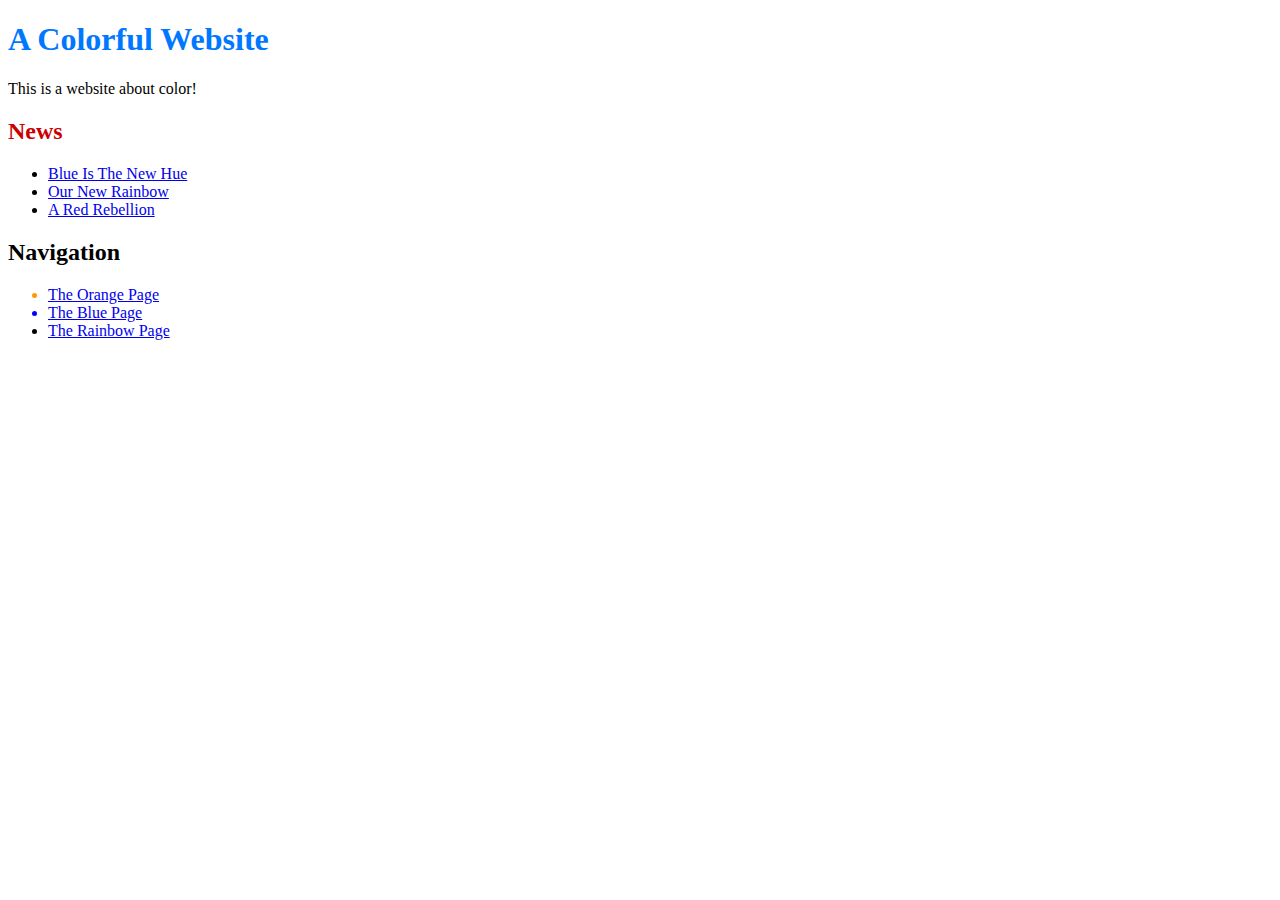
==== index.html @ d36edf83 "Add 2nd news item to index page" ====
<!DOCTYPE html>
<html lang="en">
<head>
  <title>A Colorful Website</title>
  <link rel="stylesheet" href="style.css" />
  <meta charset="utf-8" />
</head>
<body>
  <h1 style="color: #07F">A Colorful Website</h1>
  <p>This is a website about color!</p>    
  
  <h2 style="color: #C00">News</h2>
<ul>
  <li><a href="news-1.html">Blue Is The New Hue</a></li>
  <li><a href="rainbow.html">Our New Rainbow</a></li>
  <li><a href="news-2.html">A Red Rebellion</a></li>
</ul>
  <h2>Navigation</h2>
  <ul>
    <li style="color: #F90">
      <a href="orange.html">The Orange Page</a>
    </li>
    <li style="color: #00F">
      <a href="blue.html">The Blue Page</a>
    </li>
    <li>
      <a href="rainbow.html">The Rainbow Page</a>
    </li>
  </ul>

</body>
</html>
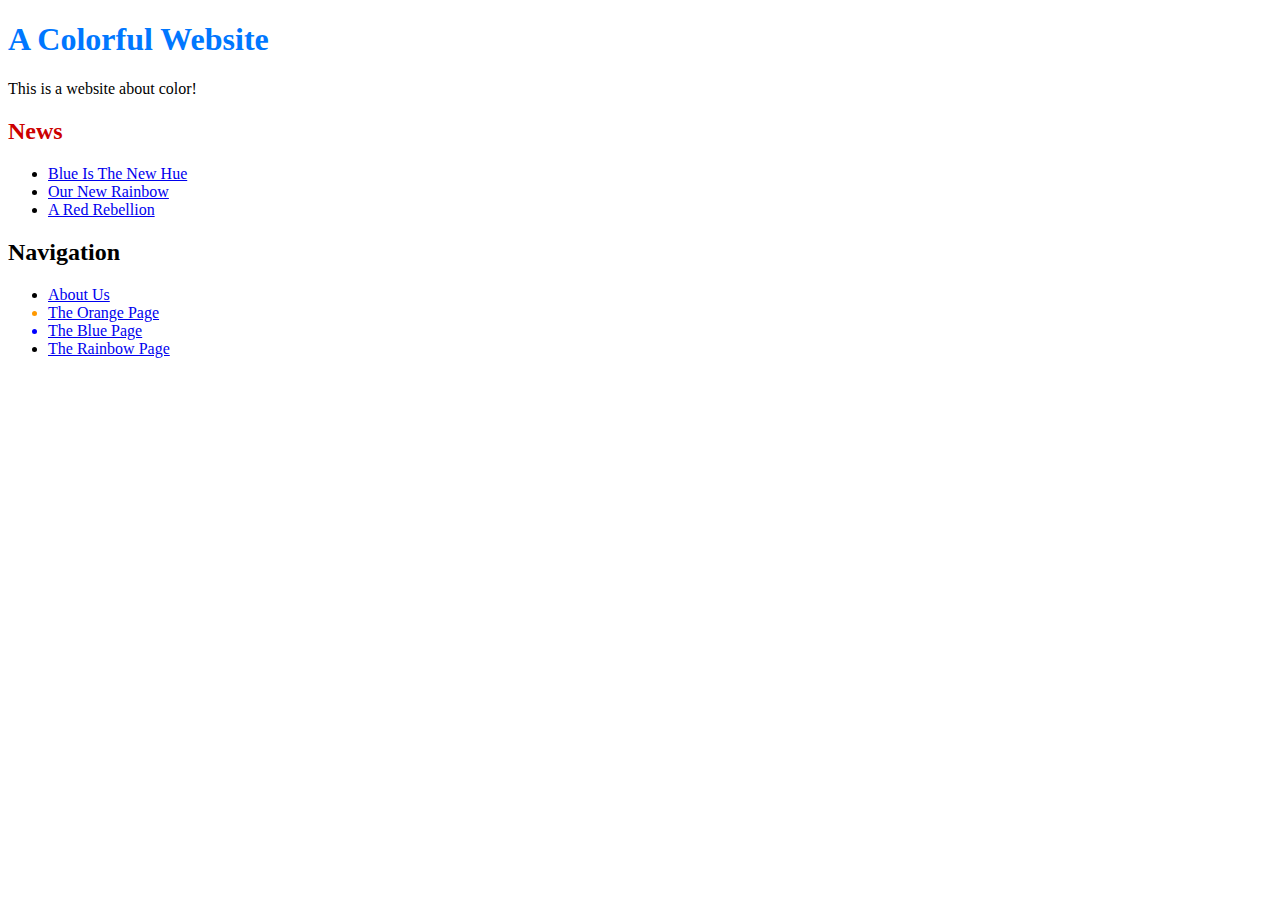
==== commit b8b66f39: "Add link to about section in home page" ====
--- a/index.html
+++ b/index.html
@@ -15,18 +15,22 @@
   <li><a href="rainbow.html">Our New Rainbow</a></li>
   <li><a href="news-2.html">A Red Rebellion</a></li>
 </ul>
-  <h2>Navigation</h2>
-  <ul>
-    <li style="color: #F90">
-      <a href="orange.html">The Orange Page</a>
-    </li>
-    <li style="color: #00F">
-      <a href="blue.html">The Blue Page</a>
-    </li>
-    <li>
-      <a href="rainbow.html">The Rainbow Page</a>
-    </li>
-  </ul>
+<h2>Navigation</h2>
+<ul>
+  <li>
+    <a href="about/index.html">About Us</a>
+  </li>
+  <li style="color: #F90">
+    <a href="orange.html">The Orange Page</a>
+  </li>
+  <li style="color: #00F">
+    <a href="blue.html">The Blue Page</a>
+  </li>
+  <li>
+    <a href="rainbow.html">The Rainbow Page</a>
+  </li>
+</ul>
+
 
 </body>
 </html>
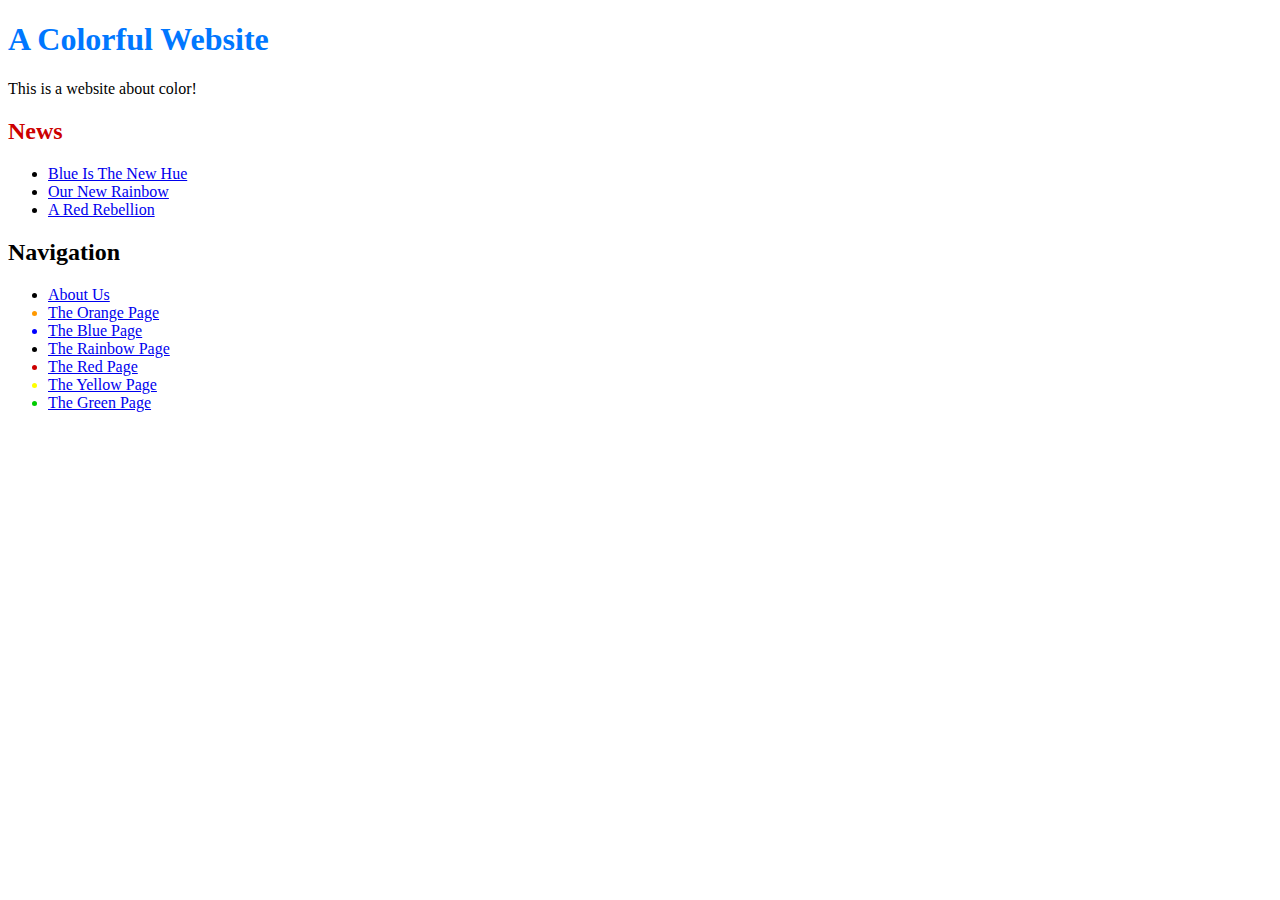
==== commit 8ed329b2: "Add green page" ====
--- a/index.html
+++ b/index.html
@@ -29,6 +29,18 @@
   <li>
     <a href="rainbow.html">The Rainbow Page</a>
   </li>
+<li style="color: #C00">
+  <a href="red.html">The Red Page</a>
+</li>
+<li style="color: #FF0">
+  <a href="yellow.html">The Yellow Page</a>
+</li>
+<li style="color: #0C0">
+  <a href="green.html">The Green Page</a>
+</li>
+
+
+
 </ul>
 
 
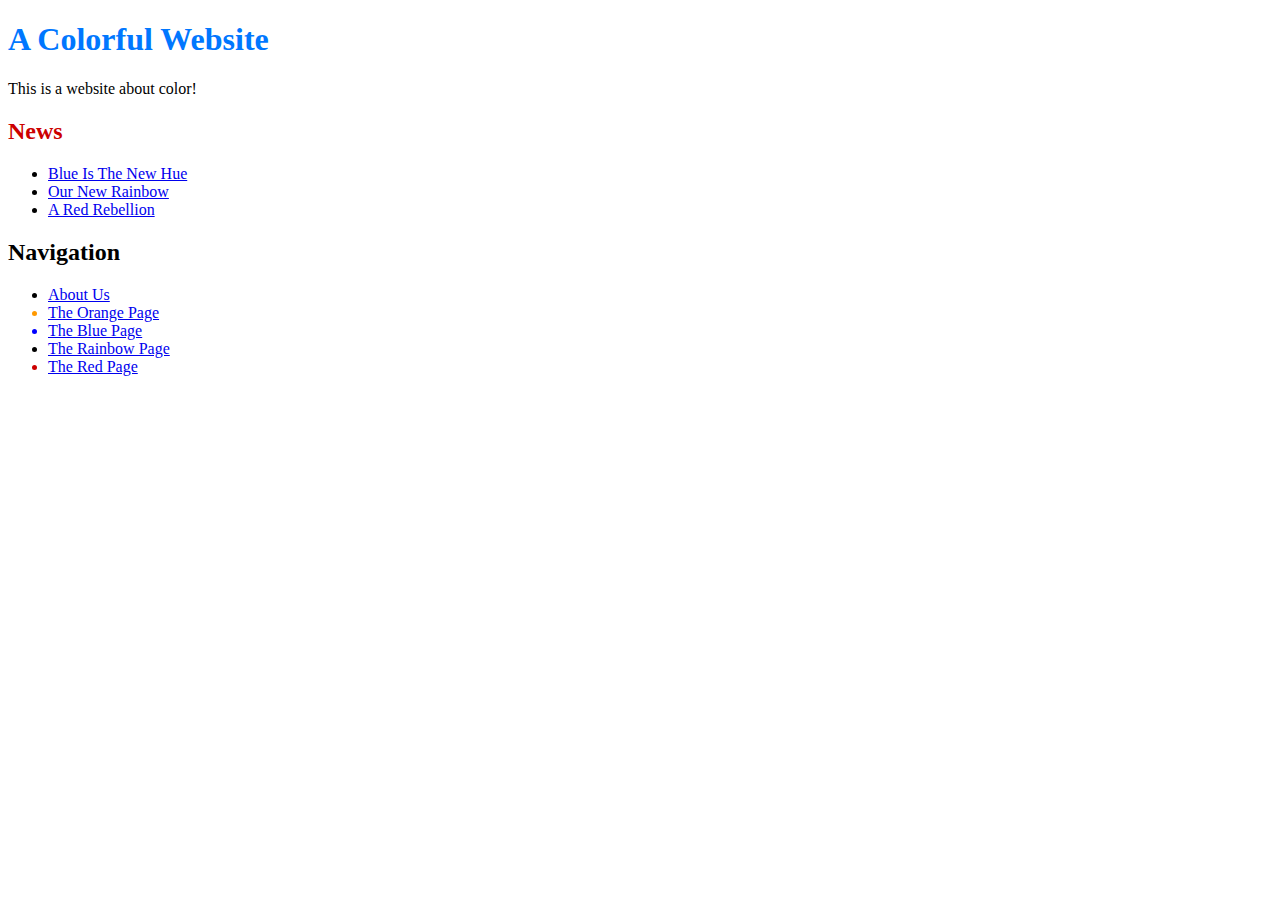
==== commit f760e6cd: "Add red page" ====
--- a/index.html
+++ b/index.html
@@ -32,13 +32,6 @@
 <li style="color: #C00">
   <a href="red.html">The Red Page</a>
 </li>
-<li style="color: #FF0">
-  <a href="yellow.html">The Yellow Page</a>
-</li>
-<li style="color: #0C0">
-  <a href="green.html">The Green Page</a>
-</li>
-
 
 
 </ul>
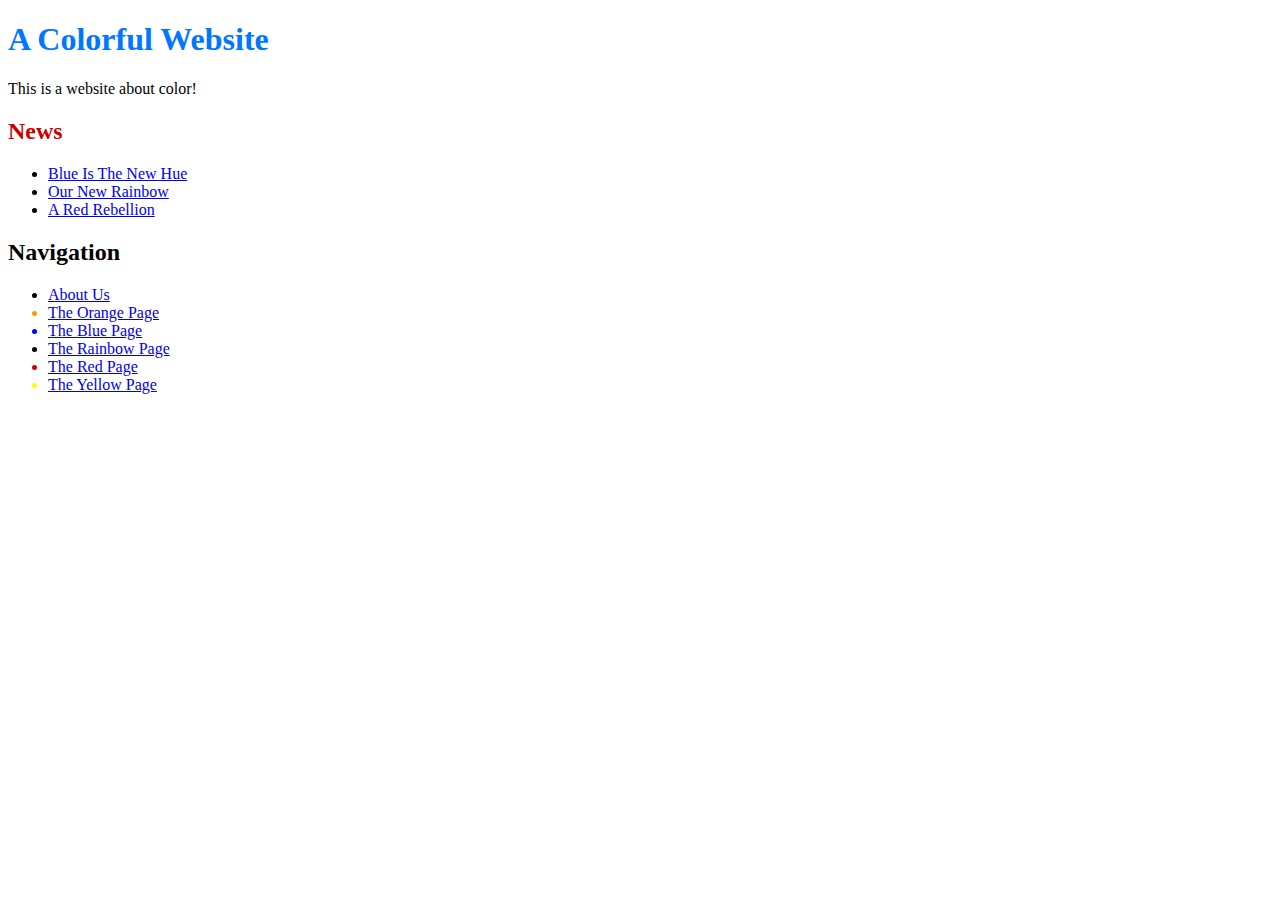
==== commit 69e39dc3: "Add yellow page" ====
--- a/index.html
+++ b/index.html
@@ -32,6 +32,9 @@
 <li style="color: #C00">
   <a href="red.html">The Red Page</a>
 </li>
+<li style="color: #FF0">
+  <a href="yellow.html">The Yellow Page</a>
+</li>
 
 
 </ul>
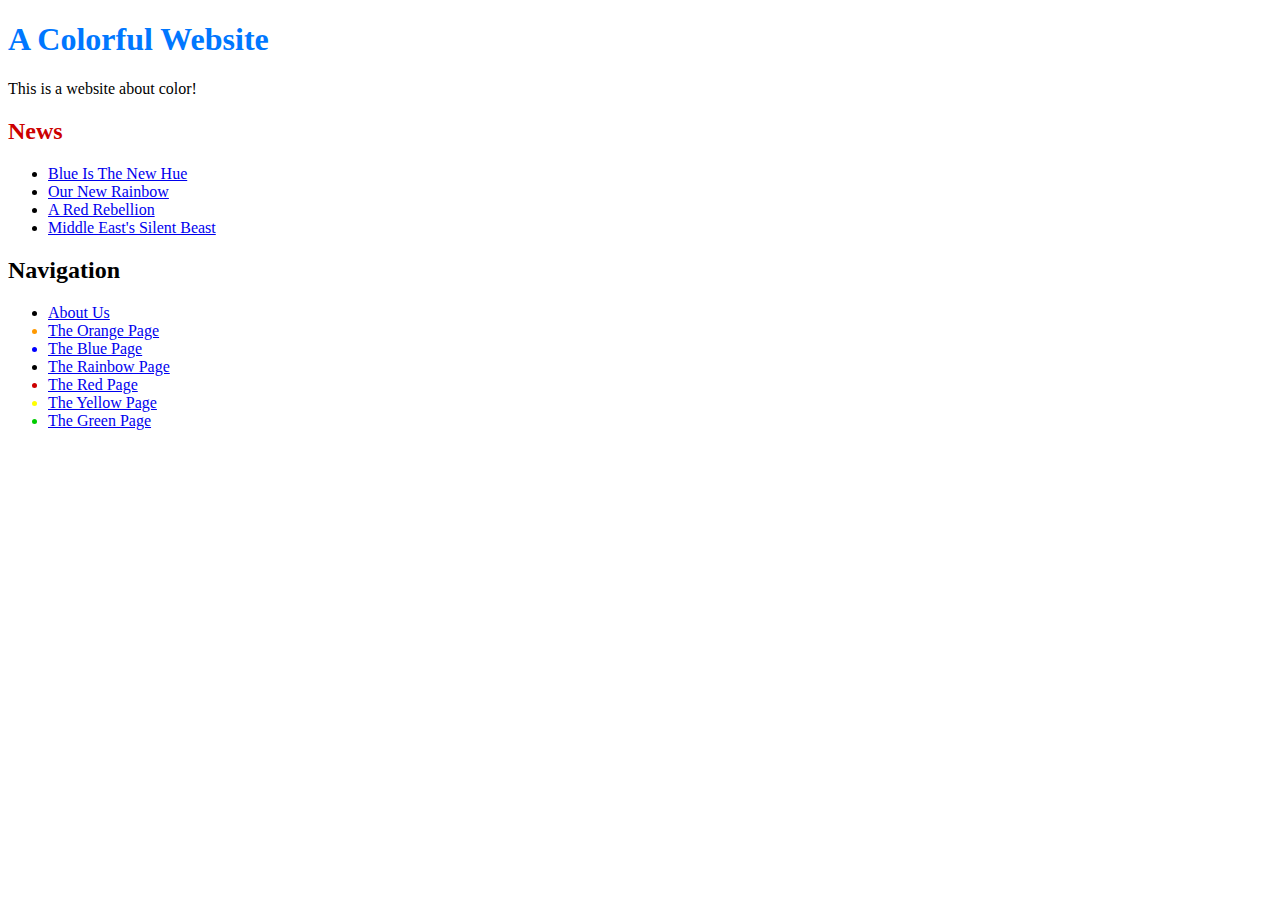
==== commit c7bb36e4: "Add 3rd news item" ====
--- a/index.html
+++ b/index.html
@@ -14,6 +14,8 @@
   <li><a href="news-1.html">Blue Is The New Hue</a></li>
   <li><a href="rainbow.html">Our New Rainbow</a></li>
   <li><a href="news-2.html">A Red Rebellion</a></li>
+    <li><a href="news-3.html">Middle East's Silent Beast</a></li>
+
 </ul>
 <h2>Navigation</h2>
 <ul>
@@ -35,6 +37,10 @@
 <li style="color: #FF0">
   <a href="yellow.html">The Yellow Page</a>
 </li>
+<li style="color: #0C0">
+  <a href="green.html">The Green Page</a>
+</li>
+
 
 
 </ul>
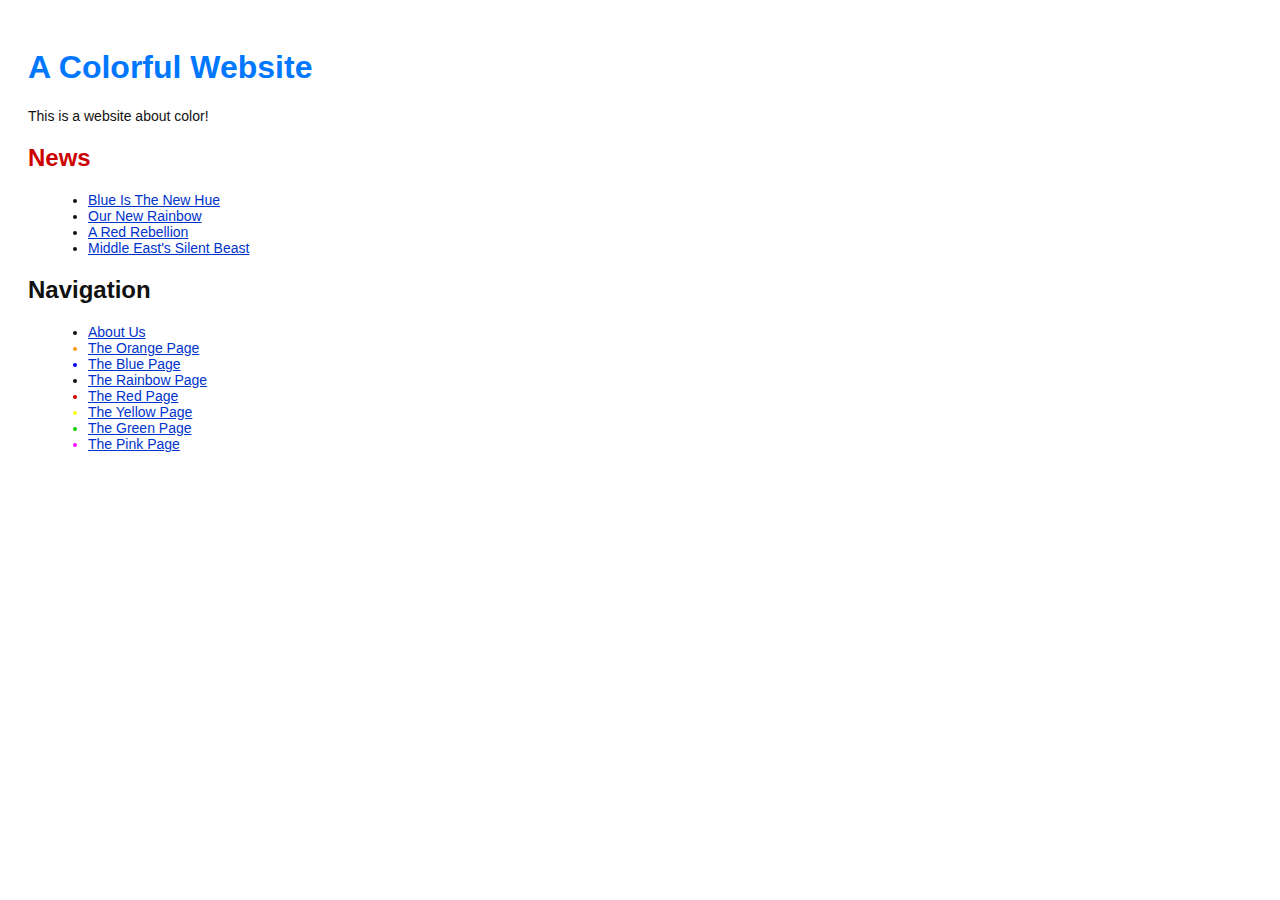
==== commit 1c4b251d: "Add a pink page" ====
--- a/index.html
+++ b/index.html
@@ -41,6 +41,9 @@
   <a href="green.html">The Green Page</a>
 </li>
 
+<li style="color: #F0F">
+  <a href="pink.html">The Pink Page</a>
+</li>
 
 
 </ul>
--- a/style.css
+++ b/style.css
@@ -0,0 +1,29 @@
+body {
+  padding: 20px;
+  font-family: Verdana, Arial, Helvetica, sans-serif;
+  font-size: 14px;
+  color: #111;
+}
+
+p, ul {
+  margin-bottom: 10px;
+}
+
+ul {
+  margin-left: 20px;
+}
+h1 {
+  font-size: 32px;
+}
+
+h2 {
+  font-size: 24px;
+}h3 {
+  font-size: 18px;
+  margin-left: 20px;
+}
+
+
+a:link, a:visited {
+  color: #03C;
+}
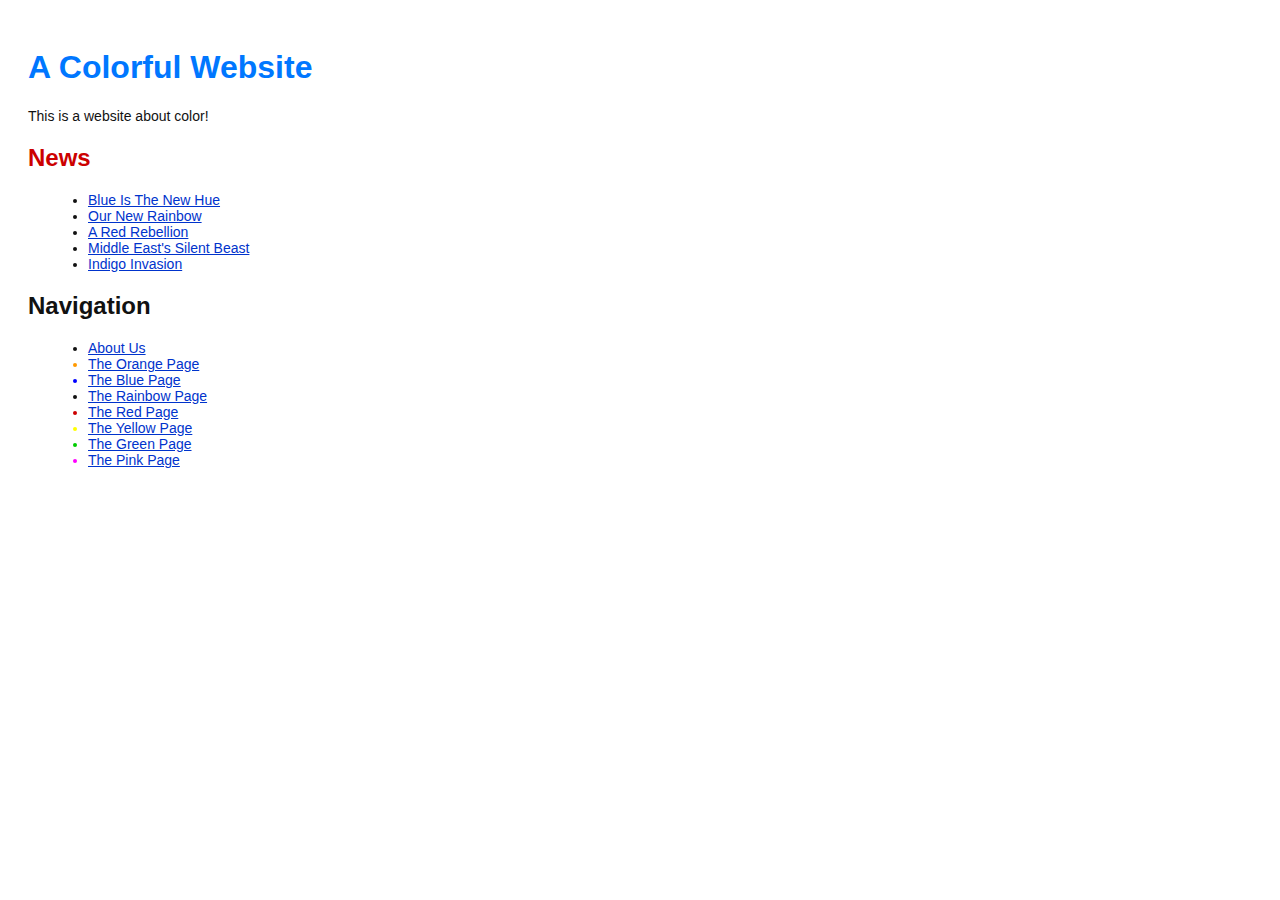
==== commit 764c1d9c: "Add 4th news item" ====
--- a/index.html
+++ b/index.html
@@ -15,6 +15,7 @@
   <li><a href="rainbow.html">Our New Rainbow</a></li>
   <li><a href="news-2.html">A Red Rebellion</a></li>
     <li><a href="news-3.html">Middle East's Silent Beast</a></li>
+<li><a href="news-4.html">Indigo Invasion</a></li>
 
 </ul>
 <h2>Navigation</h2>
